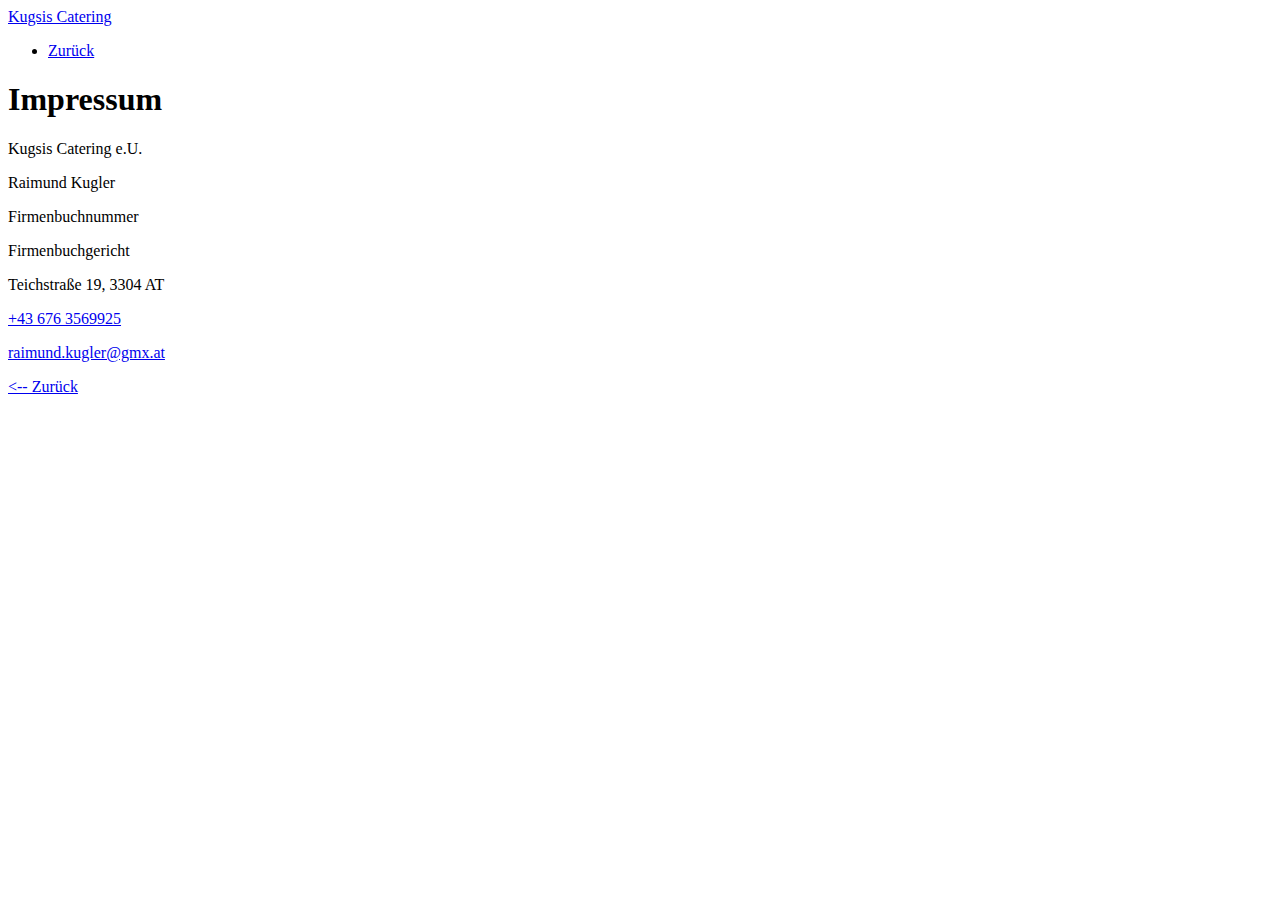
==== views/impressum.html @ 0414783b "back button" ====
<!DOCTYPE html>
<html lang="en">
  <head>
    <meta charset="UTF-8" />
    <meta name="viewport" content="width=device-width, initial-scale=1.0" />
    <link rel="preconnect" href="https://fonts.googleapis.com" />
    <link rel="preconnect" href="https://fonts.gstatic.com" crossorigin />
    <link
      href="https://fonts.googleapis.com/css2?family=Roboto+Condensed:ital,wght@0,100..900;1,100..900&display=swap"
      rel="stylesheet"
    />
    <link
      href="https://cdn.jsdelivr.net/npm/bootstrap@5.3.2/dist/css/bootstrap.min.css"
      rel="stylesheet"
      integrity="sha384-T3c6CoIi6uLrA9TneNEoa7RxnatzjcDSCmG1MXxSR1GAsXEV/Dwwykc2MPK8M2HN"
      crossorigin="anonymous"
    />
    <link rel="stylesheet" href="../css/stylesheet.css" />
    <title>Kugsis Catering | Impressum</title>
    <link rel="icon" type="image/x-icon" href="../img/favicon.jpeg" />
  </head>
  <body>
    <nav
      class="navbar navbar-expand navbar-dark navbar-black d-none d-lg-block"
    >
      <div class="container-fluid">
        <a class="navbar-brand title-font" href="../index.html"
          >Kugsis Catering</a
        >
        <ul class="navbar-nav me-auto mb-2 mb-lg-0">
          <li class="nav-item">
            <a class="nav-link" href="../index.html">Zurück</a>
          </li>
        </ul>
      </div>
    </nav>

    <section class="mt-5 p-4">
      <div class="container">
        <h1 class="my-4 text-center">Impressum</h1>
        <div class="mt-5 text-center">
          <p>Kugsis Catering e.U.</p>
          <p>Raimund Kugler</p>
          <p>Firmenbuchnummer</p>
          <p>Firmenbuchgericht</p>
          <p>Teichstraße 19, 3304 AT</p>
          <p><a href="tel:+43 676 3569925">+43 676 3569925</a></p>
          <p>
            <a href="mailto:raimund.kugler@gmx.at">raimund.kugler@gmx.at</a>
          </p>
        </div>
        <div class="mt-5 ms-5">
          <a href="../index.html"><-- Zurück</a>
        </div>
      </div>
    </section>
    <script
      src="https://cdn.jsdelivr.net/npm/bootstrap@5.3.2/dist/js/bootstrap.bundle.min.js"
      integrity="sha384-C6RzsynM9kWDrMNeT87bh95OGNyZPhcTNXj1NW7RuBCsyN/o0jlpcV8Qyq46cDfL"
      crossorigin="anonymous"
    ></script>
  </body>
</html>
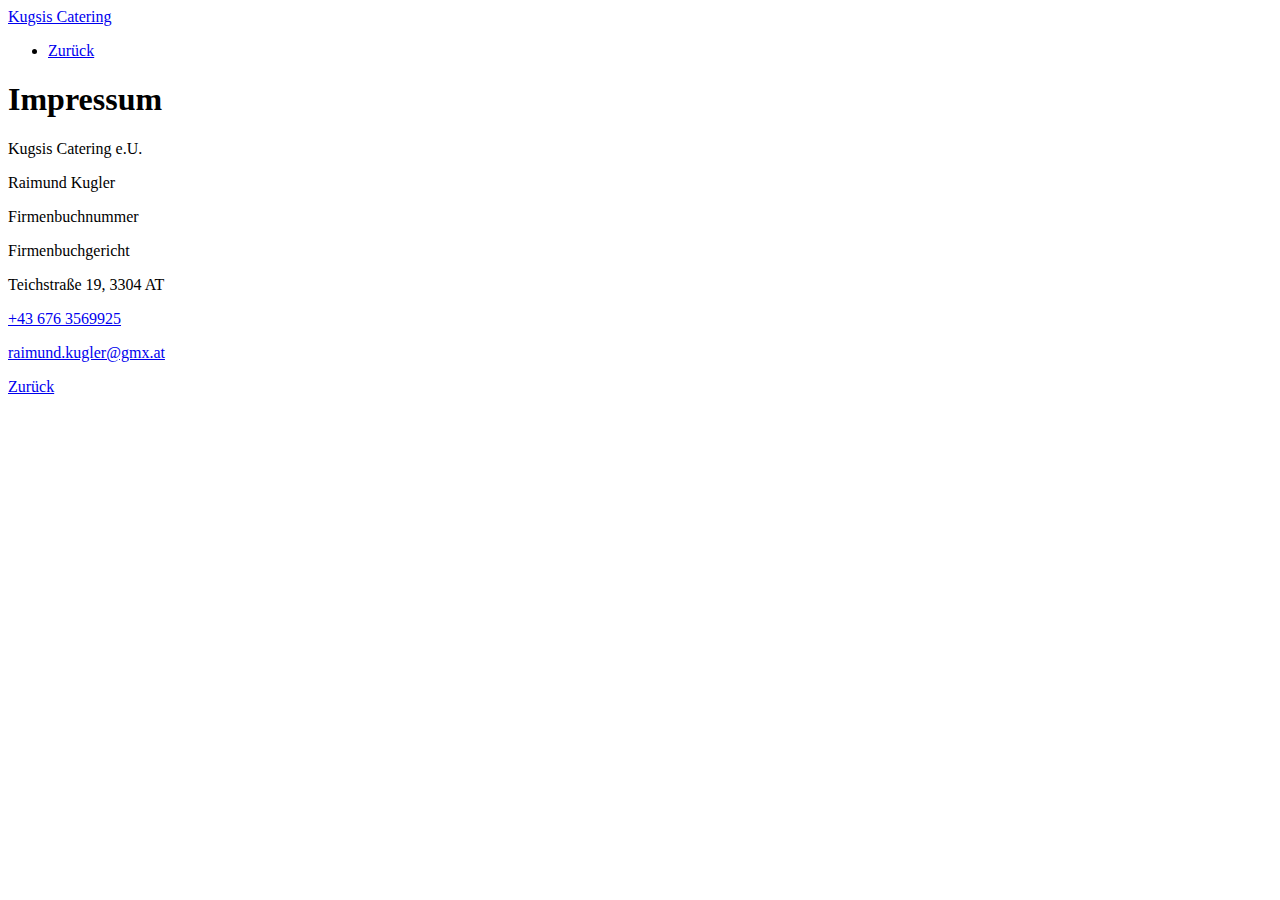
==== commit 022fc158: "code formatting" ====
--- a/views/impressum.html
+++ b/views/impressum.html
@@ -1,63 +1,65 @@
 <!DOCTYPE html>
 <html lang="en">
-  <head>
-    <meta charset="UTF-8" />
-    <meta name="viewport" content="width=device-width, initial-scale=1.0" />
-    <link rel="preconnect" href="https://fonts.googleapis.com" />
-    <link rel="preconnect" href="https://fonts.gstatic.com" crossorigin />
-    <link
-      href="https://fonts.googleapis.com/css2?family=Roboto+Condensed:ital,wght@0,100..900;1,100..900&display=swap"
-      rel="stylesheet"
-    />
-    <link
-      href="https://cdn.jsdelivr.net/npm/bootstrap@5.3.2/dist/css/bootstrap.min.css"
-      rel="stylesheet"
-      integrity="sha384-T3c6CoIi6uLrA9TneNEoa7RxnatzjcDSCmG1MXxSR1GAsXEV/Dwwykc2MPK8M2HN"
-      crossorigin="anonymous"
-    />
-    <link rel="stylesheet" href="../css/stylesheet.css" />
-    <title>Kugsis Catering | Impressum</title>
-    <link rel="icon" type="image/x-icon" href="../img/favicon.jpeg" />
-  </head>
-  <body>
-    <nav
-      class="navbar navbar-expand navbar-dark navbar-black d-none d-lg-block"
-    >
-      <div class="container-fluid">
-        <a class="navbar-brand title-font" href="../index.html"
-          >Kugsis Catering</a
+    <head>
+        <meta charset="UTF-8" />
+        <meta name="viewport" content="width=device-width, initial-scale=1.0" />
+        <link rel="preconnect" href="https://fonts.googleapis.com" />
+        <link rel="preconnect" href="https://fonts.gstatic.com" crossorigin />
+        <link
+            href="https://fonts.googleapis.com/css2?family=Roboto+Condensed:ital,wght@0,100..900;1,100..900&display=swap"
+            rel="stylesheet"
+        />
+        <link
+            href="https://cdn.jsdelivr.net/npm/bootstrap@5.3.2/dist/css/bootstrap.min.css"
+            rel="stylesheet"
+            integrity="sha384-T3c6CoIi6uLrA9TneNEoa7RxnatzjcDSCmG1MXxSR1GAsXEV/Dwwykc2MPK8M2HN"
+            crossorigin="anonymous"
+        />
+        <link rel="stylesheet" href="../css/stylesheet.css" />
+        <title>Kugsis Catering | Impressum</title>
+        <link rel="icon" type="image/x-icon" href="../img/favicon.jpeg" />
+    </head>
+    <body>
+        <nav
+            class="navbar navbar-expand navbar-dark navbar-black d-none d-lg-block"
         >
-        <ul class="navbar-nav me-auto mb-2 mb-lg-0">
-          <li class="nav-item">
-            <a class="nav-link" href="../index.html">Zurück</a>
-          </li>
-        </ul>
-      </div>
-    </nav>
+            <div class="container-fluid">
+                <a class="navbar-brand title-font" href="../index.html"
+                    >Kugsis Catering</a
+                >
+                <ul class="navbar-nav me-auto mb-2 mb-lg-0">
+                    <li class="nav-item">
+                        <a class="nav-link" href="../index.html">Zurück</a>
+                    </li>
+                </ul>
+            </div>
+        </nav>
 
-    <section class="mt-5 p-4">
-      <div class="container">
-        <h1 class="my-4 text-center">Impressum</h1>
-        <div class="mt-5 text-center">
-          <p>Kugsis Catering e.U.</p>
-          <p>Raimund Kugler</p>
-          <p>Firmenbuchnummer</p>
-          <p>Firmenbuchgericht</p>
-          <p>Teichstraße 19, 3304 AT</p>
-          <p><a href="tel:+43 676 3569925">+43 676 3569925</a></p>
-          <p>
-            <a href="mailto:raimund.kugler@gmx.at">raimund.kugler@gmx.at</a>
-          </p>
-        </div>
-        <div class="mt-5 ms-5">
-          <a href="../index.html"><-- Zurück</a>
-        </div>
-      </div>
-    </section>
-    <script
-      src="https://cdn.jsdelivr.net/npm/bootstrap@5.3.2/dist/js/bootstrap.bundle.min.js"
-      integrity="sha384-C6RzsynM9kWDrMNeT87bh95OGNyZPhcTNXj1NW7RuBCsyN/o0jlpcV8Qyq46cDfL"
-      crossorigin="anonymous"
-    ></script>
-  </body>
+        <section class="mt-5 p-4">
+            <div class="container text-center">
+                <h1 class="my-4">Impressum</h1>
+                <div class="mt-5 mb-4">
+                    <p>Kugsis Catering e.U.</p>
+                    <p>Raimund Kugler</p>
+                    <p>Firmenbuchnummer</p>
+                    <p>Firmenbuchgericht</p>
+                    <p>Teichstraße 19, 3304 AT</p>
+                    <p><a href="tel:+43 676 3569925">+43 676 3569925</a></p>
+                    <p>
+                        <a href="mailto:raimund.kugler@gmx.at"
+                            >raimund.kugler@gmx.at</a
+                        >
+                    </p>
+                </div>
+                <div class="mt-5 mb-4">
+                    <a href="../index.html">Zurück</a>
+                </div>
+            </div>
+        </section>
+        <script
+            src="https://cdn.jsdelivr.net/npm/bootstrap@5.3.2/dist/js/bootstrap.bundle.min.js"
+            integrity="sha384-C6RzsynM9kWDrMNeT87bh95OGNyZPhcTNXj1NW7RuBCsyN/o0jlpcV8Qyq46cDfL"
+            crossorigin="anonymous"
+        ></script>
+    </body>
 </html>
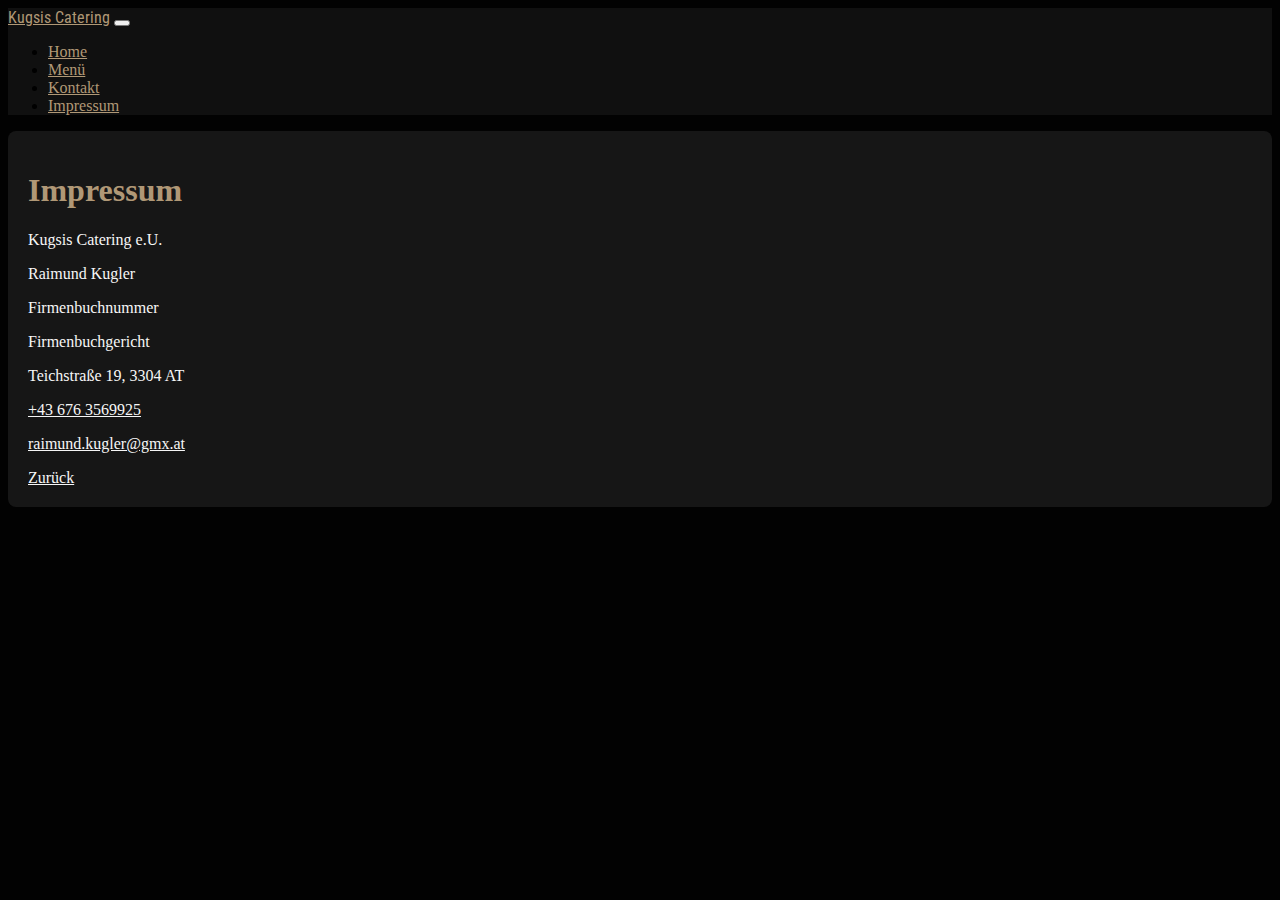
==== commit 94d6d325: "navbar links" ====
--- a/views/impressum.html
+++ b/views/impressum.html
@@ -20,22 +20,49 @@
         <link rel="icon" type="image/x-icon" href="../img/favicon.jpeg" />
     </head>
     <body>
-        <nav
-            class="navbar navbar-expand navbar-dark navbar-black d-none d-lg-block"
-        >
+        <!--Navbar-->
+        <nav class="navbar navbar-expand-md fixed-top navbar-dark navbar-black">
             <div class="container-fluid">
-                <a class="navbar-brand title-font" href="../index.html"
+                <a class="navbar-brand title-font" href="../index.html#home"
                     >Kugsis Catering</a
                 >
-                <ul class="navbar-nav me-auto mb-2 mb-lg-0">
-                    <li class="nav-item">
-                        <a class="nav-link" href="../index.html">Zurück</a>
-                    </li>
-                </ul>
+                <button
+                    class="navbar-toggler"
+                    type="button"
+                    data-bs-toggle="collapse"
+                    data-bs-target="#navbarCollapse"
+                    aria-controls="navbarCollapse"
+                    aria-expanded="true"
+                    aria-label="Toggle navigation"
+                >
+                    <span class="navbar-toggler-icon"></span>
+                </button>
+                <div class="navbar-collapse collapse" id="navbarCollapse">
+                    <ul class="navbar-nav me-auto mb-2 mb-lg-0">
+                        <li class="nav-item">
+                            <a class="nav-link" href="../index.html#home"
+                                >Home</a
+                            >
+                        </li>
+                        <li class="nav-item">
+                            <a class="nav-link" href="../index.html#menu"
+                                >Menü</a
+                            >
+                        </li>
+                        <li class="nav-item">
+                            <a class="nav-link" href="../index.html#contact"
+                                >Kontakt</a
+                            >
+                        </li>
+                        <li class="nav-item">
+                            <a class="nav-link" href="#impressum">Impressum</a>
+                        </li>
+                    </ul>
+                </div>
             </div>
         </nav>
 
-        <section class="mt-5 p-4">
+        <section class="mt-5 p-4" id="impressum">
             <div class="container text-center">
                 <h1 class="my-4">Impressum</h1>
                 <div class="mt-5 mb-4">
--- a/css/stylesheet.css
+++ b/css/stylesheet.css
@@ -0,0 +1,72 @@
+
+body {
+  background-color: #020202;
+}
+
+p {
+  color: #f6f6f6;
+}
+
+a {
+  color: #f6f6f6;
+}
+
+h1,
+h2,
+h3,
+h4,
+h5 {
+  color: #b09876;
+}
+
+.subheading {
+  color: #b09876;
+}
+
+.title-font {
+  font-family: "Roboto Condensed", sans-serif;
+  font-optical-sizing: auto;
+  font-style: normal;
+}
+
+.line{
+  border-top-style: solid;
+  border-color: #b09876;
+  border-width: 2px;
+}
+
+.main-card{
+  background-color: #b09876;
+}
+
+.main-card-link{
+  color:#020202;
+}
+
+.container {
+  background-color: #161616;
+  padding: 20px;
+  border-radius: 8px;
+}
+
+nav,
+.navbar-black {
+  background-color: #101010;
+}
+
+.nav-link {
+  color: #b09876;
+}
+
+.navbar-brand {
+  color: #b09876;
+}
+
+img {
+  max-width: 100%;
+  height: auto;
+}
+
+.card {
+  background-color: #282828;
+}
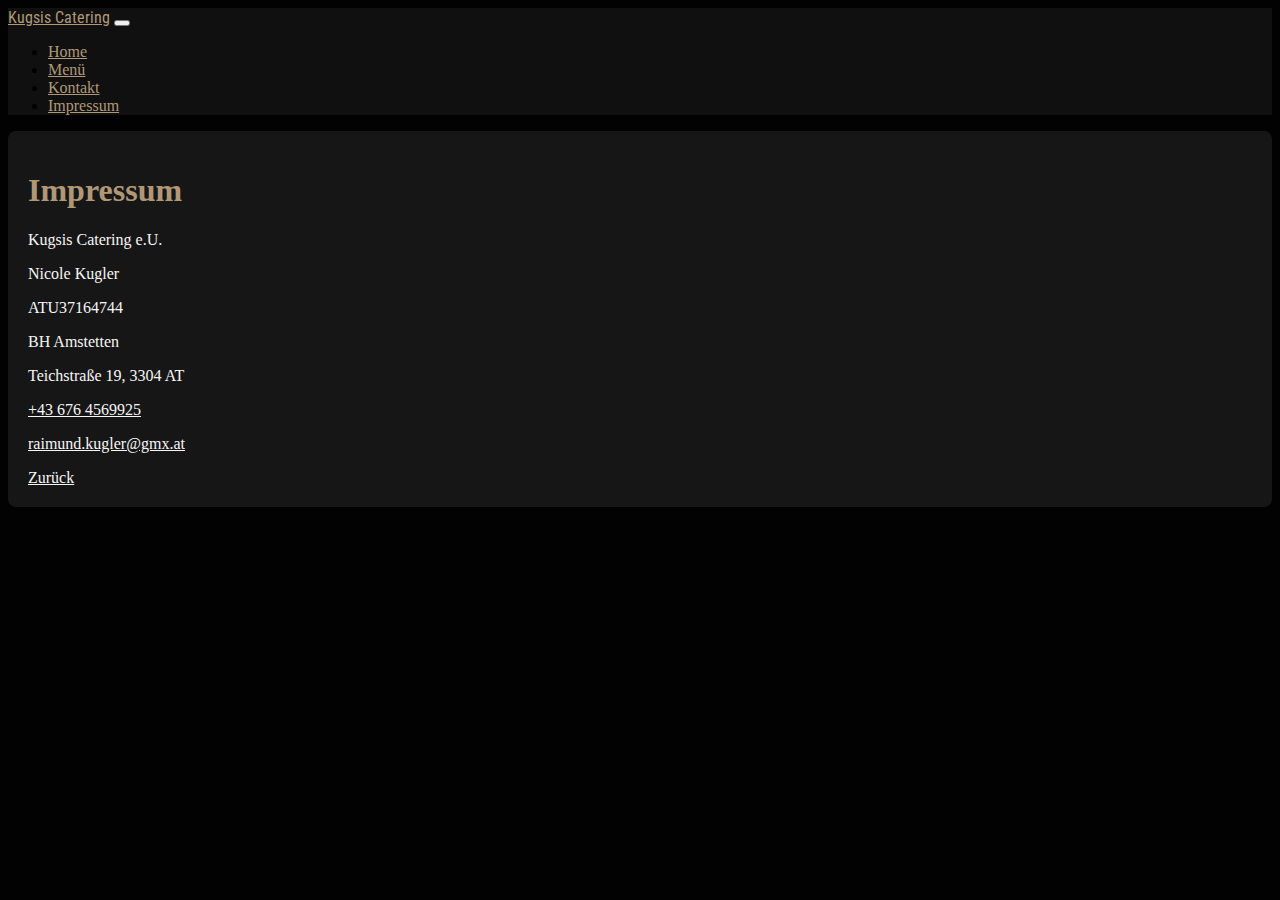
==== commit 6eec3c24: "added favicon" ====
--- a/views/impressum.html
+++ b/views/impressum.html
@@ -1,5 +1,5 @@
 <!DOCTYPE html>
-<html lang="en">
+<html lang="de">
     <head>
         <meta charset="UTF-8" />
         <meta name="viewport" content="width=device-width, initial-scale=1.0" />
@@ -17,7 +17,7 @@
         />
         <link rel="stylesheet" href="../css/stylesheet.css" />
         <title>Kugsis Catering | Impressum</title>
-        <link rel="icon" type="image/x-icon" href="../img/favicon.jpeg" />
+        <link rel="icon" type="image/x-icon" href="../favicon.jpeg" />
     </head>
     <body>
         <!--Navbar-->
@@ -67,11 +67,11 @@
                 <h1 class="my-4">Impressum</h1>
                 <div class="mt-5 mb-4">
                     <p>Kugsis Catering e.U.</p>
-                    <p>Raimund Kugler</p>
-                    <p>Firmenbuchnummer</p>
-                    <p>Firmenbuchgericht</p>
+                    <p>Nicole Kugler</p>
+                    <p>ATU37164744</p>
+                    <p>BH Amstetten</p>
                     <p>Teichstraße 19, 3304 AT</p>
-                    <p><a href="tel:+43 676 3569925">+43 676 3569925</a></p>
+                    <p><a href="tel:+43 676 4569925">+43 676 4569925</a></p>
                     <p>
                         <a href="mailto:raimund.kugler@gmx.at"
                             >raimund.kugler@gmx.at</a
